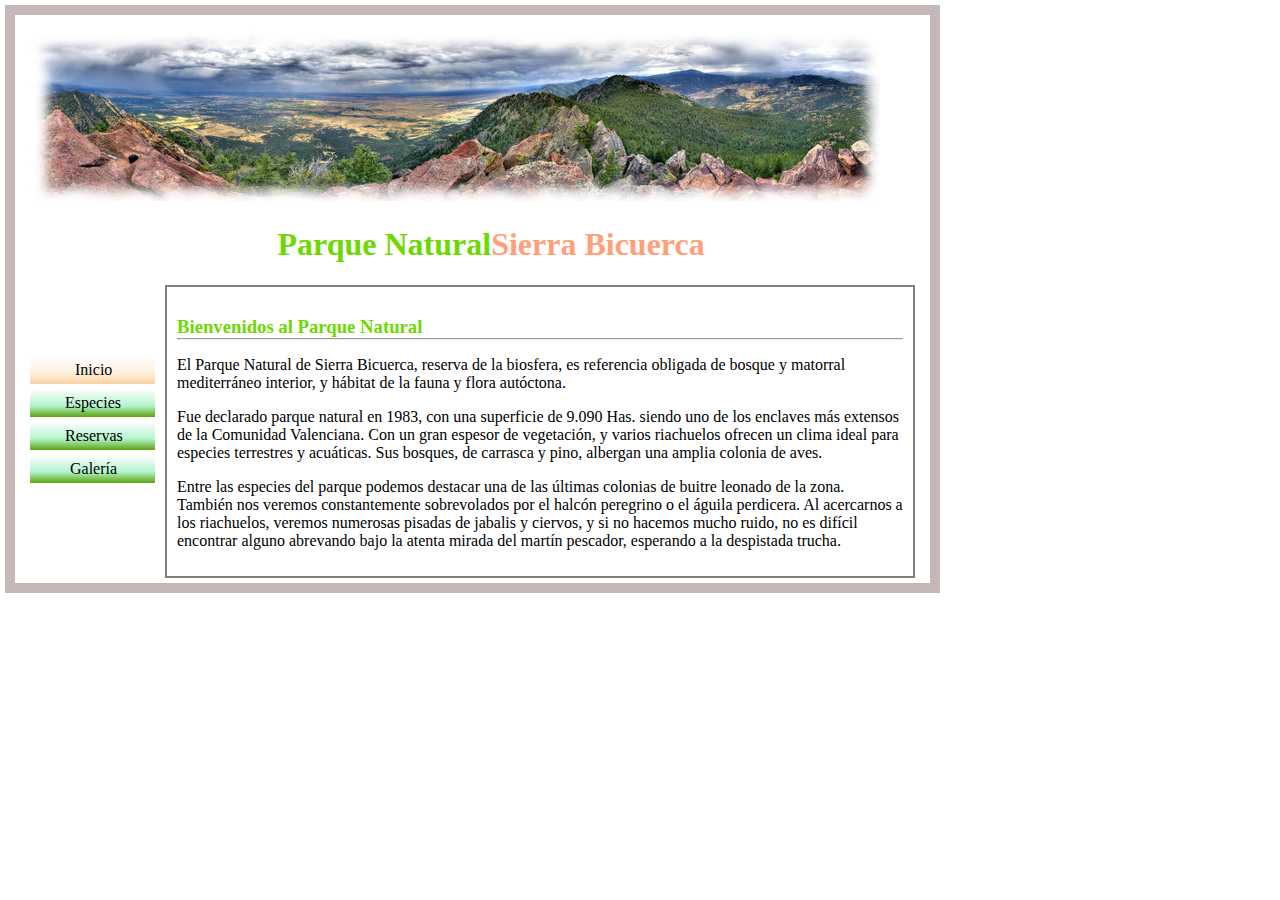
==== pages/ejercicio1.8_inicio.html @ 19ff8146 "ejercicios" ====
<!DOCTYPE html>
<html lang="es">
<head>
    <meta charset="UTF-8">
    <meta http-equiv="X-UA-Compatible" content="IE=edge">
    <meta name="viewport" content="width=device-width, initial-scale=1.0">
    <title>Inicio</title>
    <link rel="stylesheet" href="../css/ejercicio1.8.css">
    <link rel="stylesheet" href="../css/ejericico1.8_inicio.css">
</head>
<body>
    <div id="d-total">
        <img src="../img/panoramica.jpg" alt="">
        <div id="d-left">
            <ul type="none">
                <li id="li-inicio"><a href="./ejercicio1.8_inicio.html">Inicio</a></li>
                <li id="li-especies" class="li-others"><a href="./ejercicio1.8_especies.html">Especies</a></li>
                <li class="li-others"><a href="#">Reservas</a></li>
                <li id="li-especial"><a href="#">Galería</a></li>
            </ul>
        </div>
        <div id="d-right">
            <div id="d-sup">
                <h1><span id="t-verde">Parque Natural</span><span id="t-naranja">Sierra Bicuerca</span></h1>
            </div>
            <div id="d-inf">
                <h3>Bienvenidos al Parque Natural</h3>
                <hr>
                <p>El Parque Natural de Sierra Bicuerca, reserva de la biosfera, es referencia obligada de bosque y matorral mediterráneo interior, y hábitat de la fauna y flora autóctona.</p>
                <p>Fue declarado parque natural en 1983, con una superficie de 9.090 Has. siendo uno de los enclaves más extensos de la Comunidad Valenciana. Con un gran espesor de vegetación, y varios riachuelos ofrecen un clima ideal para especies terrestres y acuáticas. Sus bosques, de carrasca y pino, albergan una amplia colonia de aves.</p>
                <p>Entre las especies del parque podemos destacar una de las últimas colonias de buitre leonado de la zona. También nos veremos constantemente sobrevolados por el halcón peregrino o el águila perdicera. Al acercarnos a los riachuelos, veremos numerosas pisadas de jabalis y ciervos, y si no hacemos mucho ruido, no es difícil encontrar alguno abrevando bajo la atenta mirada del martín pescador, esperando a la despistada trucha.</p>
            </div>
        </div>
    </div>
</body>
</html>
---- css/ejercicio1.8.css ----
body {
    margin: 5px 5px 5px 5px;
}

h1 {
    margin-left: 15%;
    font-family: 'Lucida Sans Unicode';
}

h3 {
    color:rgb(109, 216, 2);
    margin-bottom: 0;
    font-family: 'Lucida Sans Unicode';
}

hr {
    margin-top: 0;
}

h4 {
    color: lightsalmon;
    font-family: 'Lucida Sans Unicode';
}

#t-verde {
    color:rgb(109, 216, 2);
}

#t-naranja {
    color: lightsalmon;
}

p {
    font-family: 'Lucida Sans Unicode';
}

#d-total {
    border: 10px rgb(196, 184, 184) solid;
    padding: 15px 0px 5px 15px;
    width: 900px;
    float: left
}

#d-left {
    float: left;
    width: 15%;
    height: 100%;
    padding-top: 15%;
}

#d-right {
    float: left;
    width: 85%;
    height: 100%;
}

#d-sup {
    margin-right: 15px;
}

#d-inf {
    margin: 0 15px 0 0;
    padding: 10px 10px 10px 10px;
    border: 2px grey solid;

}

ul {
    padding-left: 0;
}

.li-others {
    background-image: linear-gradient(180deg, #fffeff 0%, #b3f5cd 60%, #5da311 100%);
    margin-right: 10px;
    margin-top: 5px;
    margin-bottom: 5px;
    padding: 5px 5px 5px 35px;
}

#li-inicio {
    background-image: linear-gradient(180deg, #fffeff 0%, #b3f5cd 60%, #5da311 100%);
    margin-right: 10px;
    margin-top: 5px;
    margin-bottom: 5px;
    padding: 5px 5px 5px 45px;
}

#li-especial {
    background-image: linear-gradient(180deg, #fffeff 0%, #b3f5cd 60%, #5da311 100%);
    margin-right: 10px;
    margin-top: 5px;
    margin-bottom: 5px;
    padding: 5px 5px 5px 40px;
}

a {
    text-decoration: none;
    color: black;
}
---- css/ejericico1.8_inicio.css ----
#li-inicio {
    background-image: linear-gradient(180deg, #fffeff 0%, rgb(255, 241, 223) 60%, rgb(249, 210, 162) 100%);
}
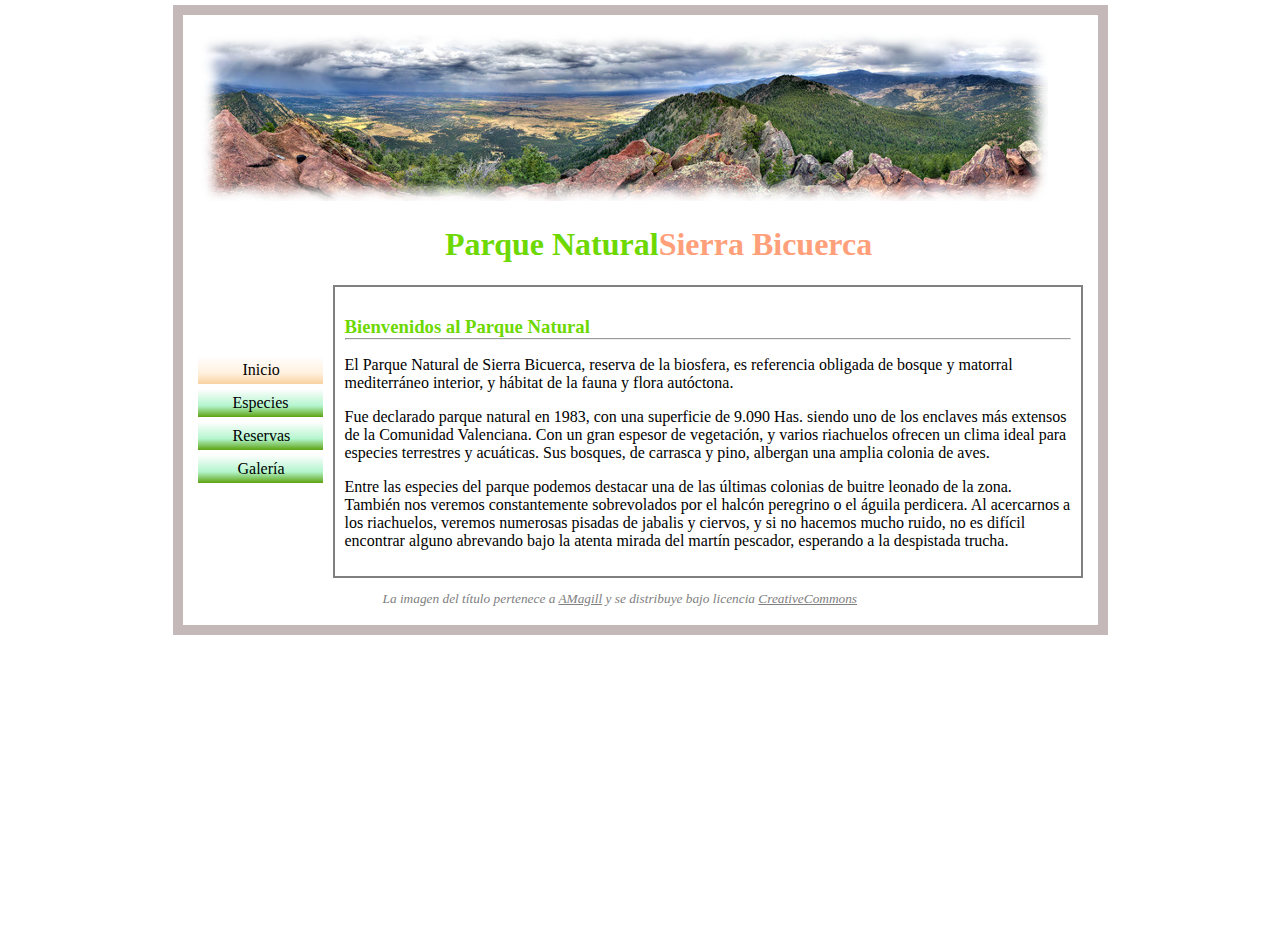
==== commit 7f79522e: "detalles" ====
--- a/pages/ejercicio1.8_inicio.html
+++ b/pages/ejercicio1.8_inicio.html
@@ -30,6 +30,9 @@
                 <p>Fue declarado parque natural en 1983, con una superficie de 9.090 Has. siendo uno de los enclaves más extensos de la Comunidad Valenciana. Con un gran espesor de vegetación, y varios riachuelos ofrecen un clima ideal para especies terrestres y acuáticas. Sus bosques, de carrasca y pino, albergan una amplia colonia de aves.</p>
                 <p>Entre las especies del parque podemos destacar una de las últimas colonias de buitre leonado de la zona. También nos veremos constantemente sobrevolados por el halcón peregrino o el águila perdicera. Al acercarnos a los riachuelos, veremos numerosas pisadas de jabalis y ciervos, y si no hacemos mucho ruido, no es difícil encontrar alguno abrevando bajo la atenta mirada del martín pescador, esperando a la despistada trucha.</p>
             </div>
+            <div>
+                <p id="p-pie"><i>La imagen del título pertenece a <u>AMagill</u> y se distribuye bajo licencia <u>CreativeCommons</u></i></p>
+            </div>
         </div>
     </div>
 </body>
--- a/css/ejercicio1.8.css
+++ b/css/ejercicio1.8.css
@@ -1,5 +1,7 @@
 body {
     margin: 5px 5px 5px 5px;
+    display: flex;
+    justify-content: center;
 }
 
 h1 {
@@ -38,7 +40,7 @@
     border: 10px rgb(196, 184, 184) solid;
     padding: 15px 0px 5px 15px;
     width: 900px;
-    float: left
+    float: left;
 }
 
 #d-left {
@@ -93,8 +95,25 @@
     padding: 5px 5px 5px 40px;
 }
 
+li:hover {
+    background-image: linear-gradient(180deg, #fffeff 0%, rgb(255, 241, 223) 60%, rgb(249, 210, 162) 100%);
+}
+
+#li-especial:hover {
+    background-image: linear-gradient(180deg, #fffeff 0%, rgb(255, 241, 223) 60%, rgb(249, 210, 162) 100%);
+}
+
+#li-inicio:hover {
+background-image: linear-gradient(180deg, #fffeff 0%, rgb(255, 241, 223) 60%, rgb(249, 210, 162) 100%);
+}
+
 a {
     text-decoration: none;
     color: black;
 }
 
+#p-pie {
+    font-size: smaller;
+    color: grey;
+    margin-left: 50px;
+}